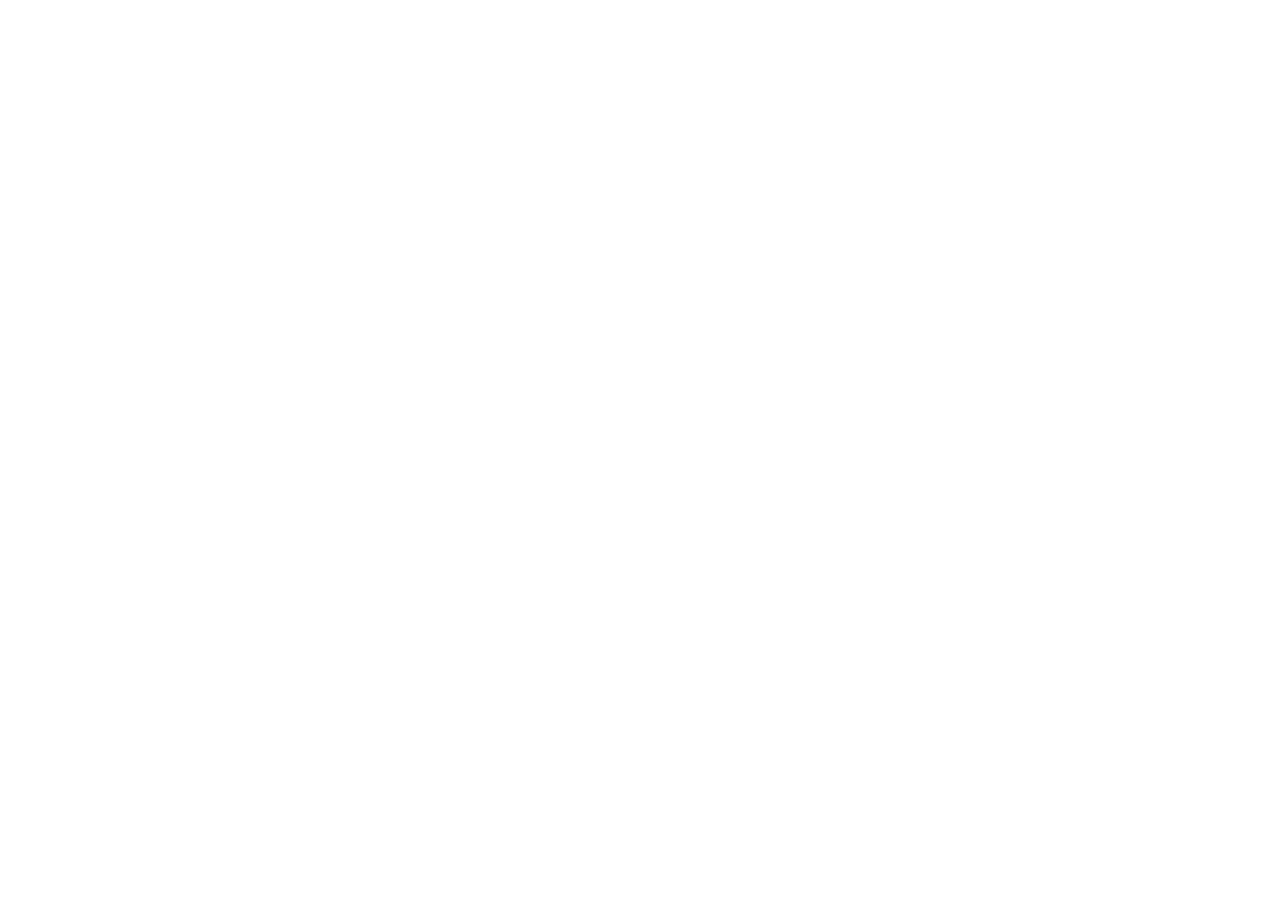
==== trabB/src/index.html @ 27108ab5 "add base for assignments B and C" ====
<!doctype html>
<html>
    <head>
        <meta charset=”utf-8”>
        <title>Hello 3D World!</title>
        <link rel="stylesheet" href="css/style.css">
        <script src="js/three.min.js"></script> <!-- three.min.js version 0.140.2 -->
        <script src="js/dat.gui.js"></script>
        <script src="js/Stats.js"></script>
        <script src="js/OrbitControls.js"></script>
        <script src="js/VRButton.js"></script>
        <script src="js/main-script.js"></script> 
    </head>
    <body>      
        <script>
            init();
            animate();
        </script>
    </body>
</html>
---- trabB/src/css/style.css ----
body {
    margin: 0px;
    background-color: #fff;
    overflow: hidden;
}
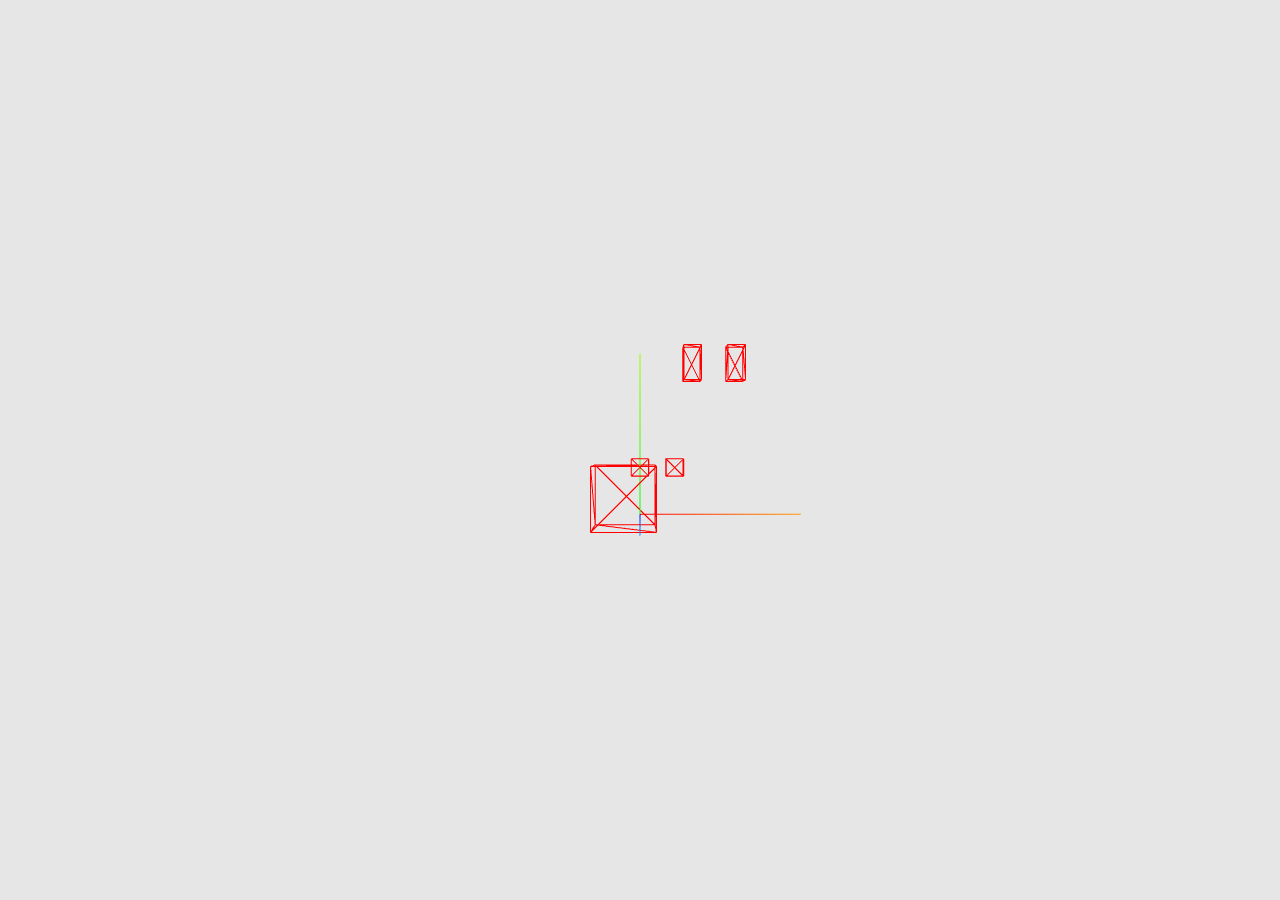
==== commit de3f75c6: "moved cameras to cameras.js" ====
--- a/trabB/src/index.html
+++ b/trabB/src/index.html
@@ -9,7 +9,8 @@
         <script src="js/Stats.js"></script>
         <script src="js/OrbitControls.js"></script>
         <script src="js/VRButton.js"></script>
-        <script src="js/main-script.js"></script> 
+        <script src="js/main-script.js"></script>
+        <script src="js/cameras.js"></script>
     </head>
     <body>      
         <script>
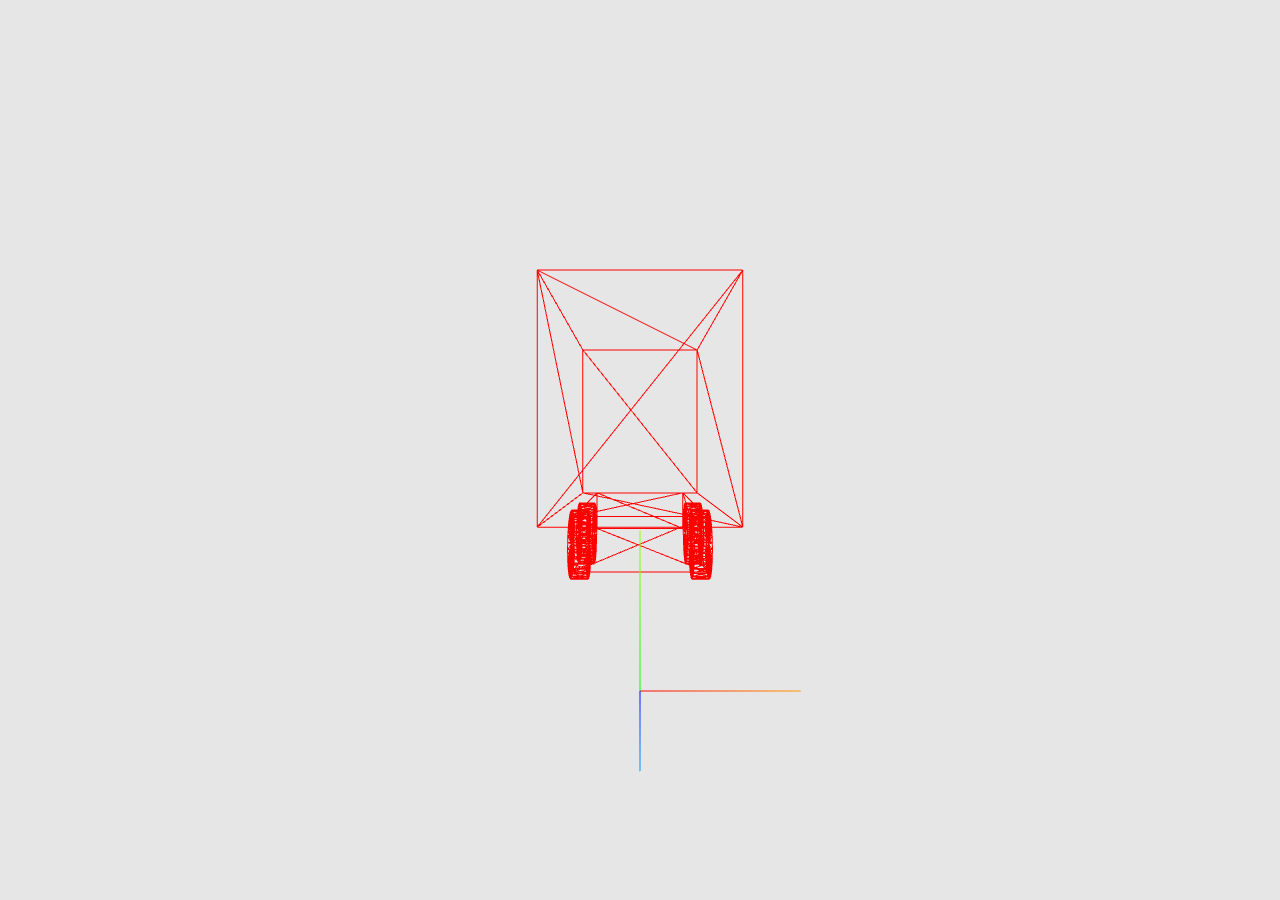
==== commit c234510e: "create trailer, fix camera positions" ====
--- a/trabB/src/index.html
+++ b/trabB/src/index.html
@@ -11,6 +11,7 @@
         <script src="js/VRButton.js"></script>
         <script src="js/main-script.js"></script>
         <script src="js/cameras.js"></script>
+        <script src="js/trailer.js"></script>
     </head>
     <body>      
         <script>
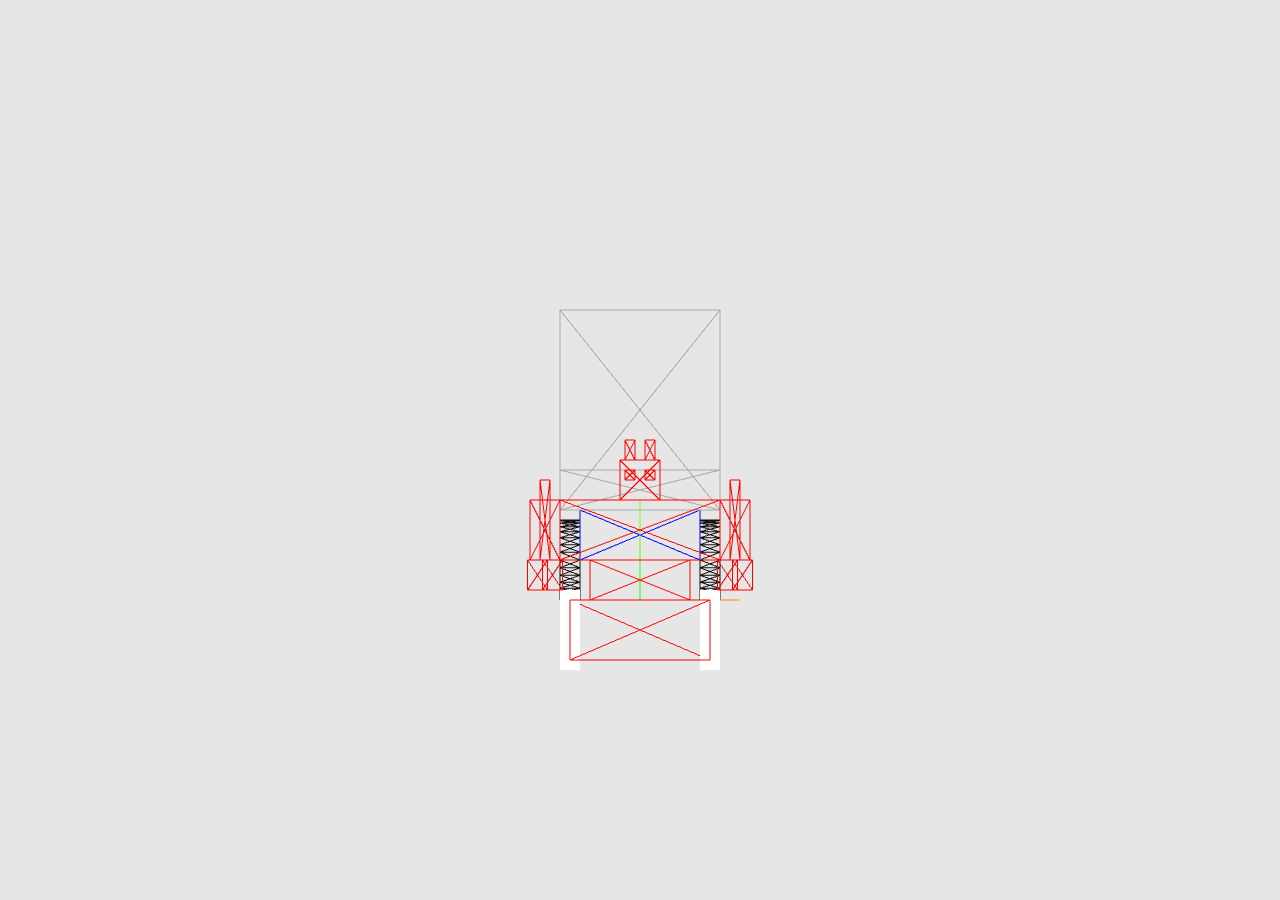
==== commit 4aa8504b: "feat: added abdomen, torso, waist, arms" ====
--- a/trabB/src/index.html
+++ b/trabB/src/index.html
@@ -12,6 +12,7 @@
         <script src="js/main-script.js"></script>
         <script src="js/cameras.js"></script>
         <script src="js/trailer.js"></script>
+        <script src="js/robot.js"></script>
     </head>
     <body>      
         <script>
--- a/trabB/src/css/style.css
+++ b/trabB/src/css/style.css
@@ -1,5 +1,5 @@
 body {
     margin: 0px;
-    background-color: #fff;
+    background-color: #ffffffa0;
     overflow: hidden;
 }